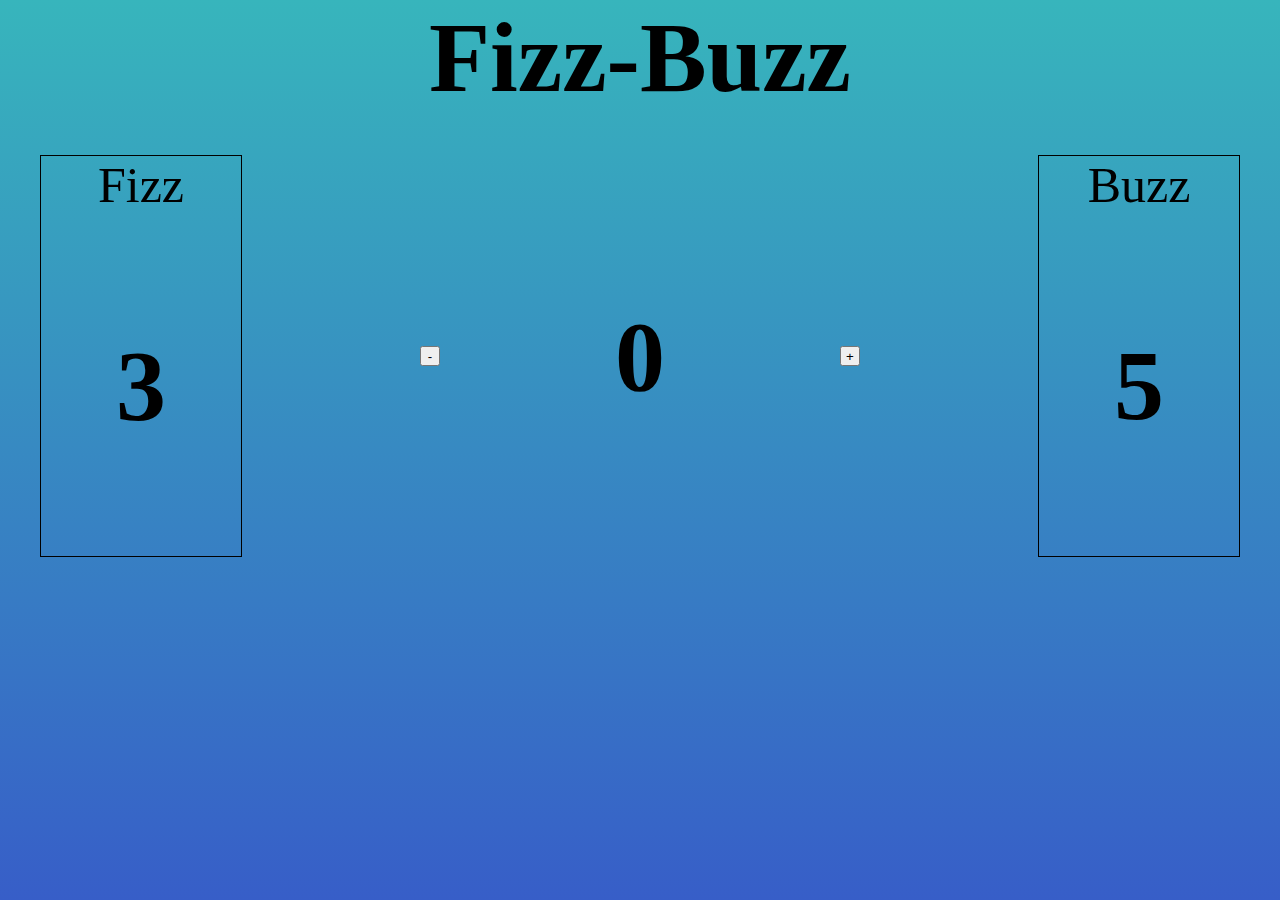
==== projects/fizz-buzz/index.html @ ce067c97 "add fizzbazz game" ====
<!DOCTYPE html>
<html lang="en">
  <head>
    <meta charset="UTF-8" />
    <meta name="viewport" content="width=device-width, initial-scale=1.0" />
    <link rel="stylesheet" href="style.css" />
    <title>Fizz Buzz</title>
  </head>
  <body>
    <header><h1>Fizz-Buzz</h1></header>
    <main>
      <div class="flex-container">
        <div id="fizz">
          <div class="flex-container">
            <span class="name">Fizz</span>
            <span class="num">3</span>
          </div>
        </div>
        <div id="counter">
          <div class="flex-container">
            <button id="minus" class="btn">-</button>
            <div class="print-container">
              <span id="print" class="num"></span>
            </div>
            <button id="plus" class="btn">+</button>
          </div>
        </div>
        <div id="buzz">
          <div class="flex-container">
            <span class="name">Buzz</span>
            <span class="num">5</span>
          </div>
        </div>
      </div>
    </main>
    <footer></footer>
    <script type="text/javascript" src="./script.js"></script>
  </body>
</html>
---- projects/fizz-buzz/style.css ----
:root {
  --name-height: 60px;
}
* {
  margin: 0;
  padding: 0;
}

body {
  width: 100vw;
  height: 100vh;
  background: linear-gradient(to bottom, #37b5bc, #375ec8);

  text-align: center;
}

h1 {
  font-size: 100px;
}

.flex-container {
  display: flex;
  justify-content: space-between;
  align-items: center;
  margin: 20px;
}

#fizz .flex-container,
#buzz .flex-container {
  width: 200px;
  height: 400px;
  flex-direction: column;
  justify-content: center;
  border: solid black 1px;
}

span.name {
  font-size: 50px;
}

span.num {
  margin: auto;
  font-size: 100px;
  font-weight: bold;
}

.print-container {
  min-width: 400px;
}

button {
  width: 20px;
  height: 20px;
}
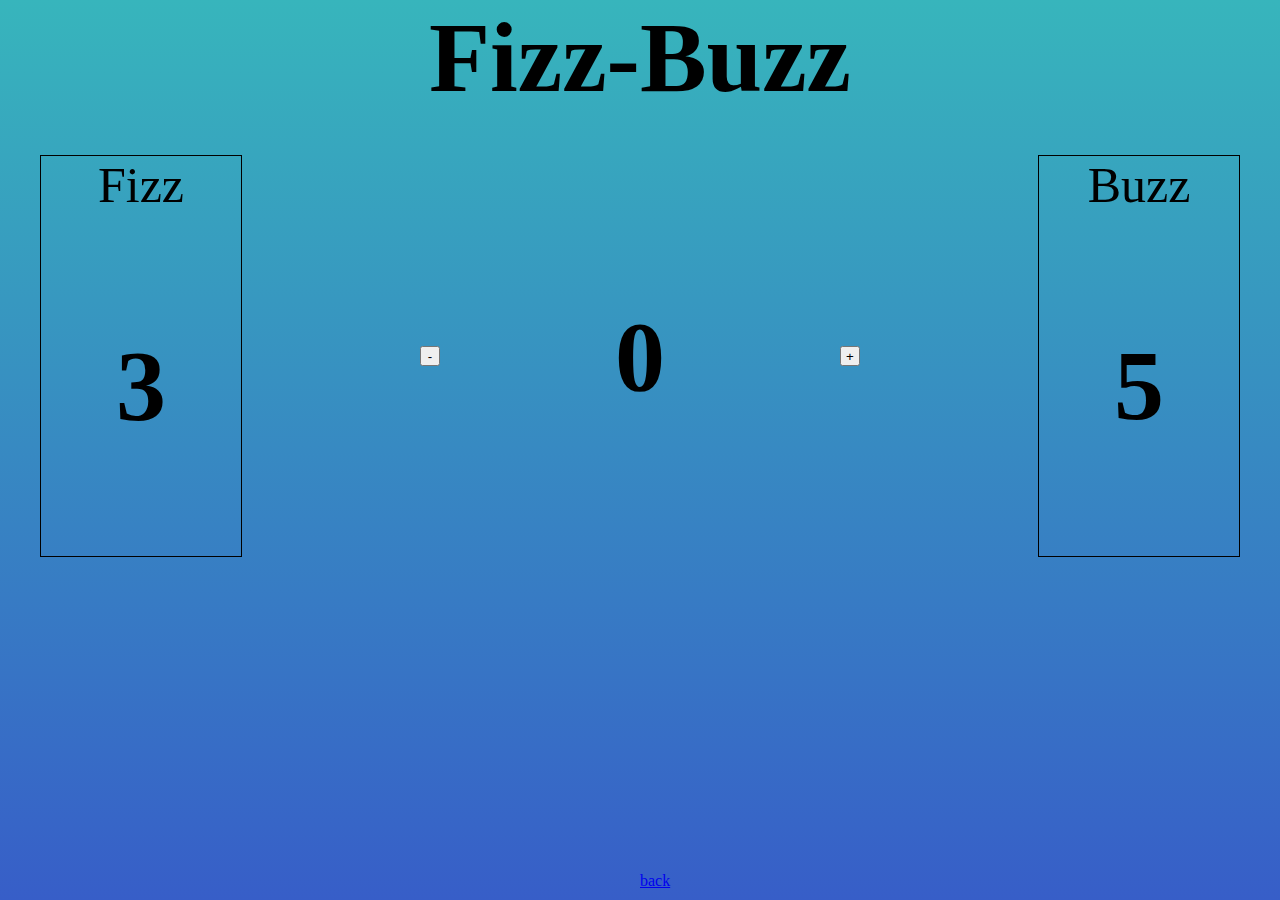
==== commit 9c849d4c: "rock paper scissors basic structure established" ====
--- a/projects/fizz-buzz/index.html
+++ b/projects/fizz-buzz/index.html
@@ -33,7 +33,9 @@
         </div>
       </div>
     </main>
-    <footer></footer>
-    <script type="text/javascript" src="./script.js"></script>
+    <footer>
+      <a href="./../../index.html" class="back">back</a>
+    </footer>
+    <script src="./script.js" type="text/javascript"></script>
   </body>
 </html>
--- a/projects/fizz-buzz/style.css
+++ b/projects/fizz-buzz/style.css
@@ -52,3 +52,8 @@
   width: 20px;
   height: 20px;
 }
+
+.back {
+  position: absolute;
+  bottom: 10px;
+}
